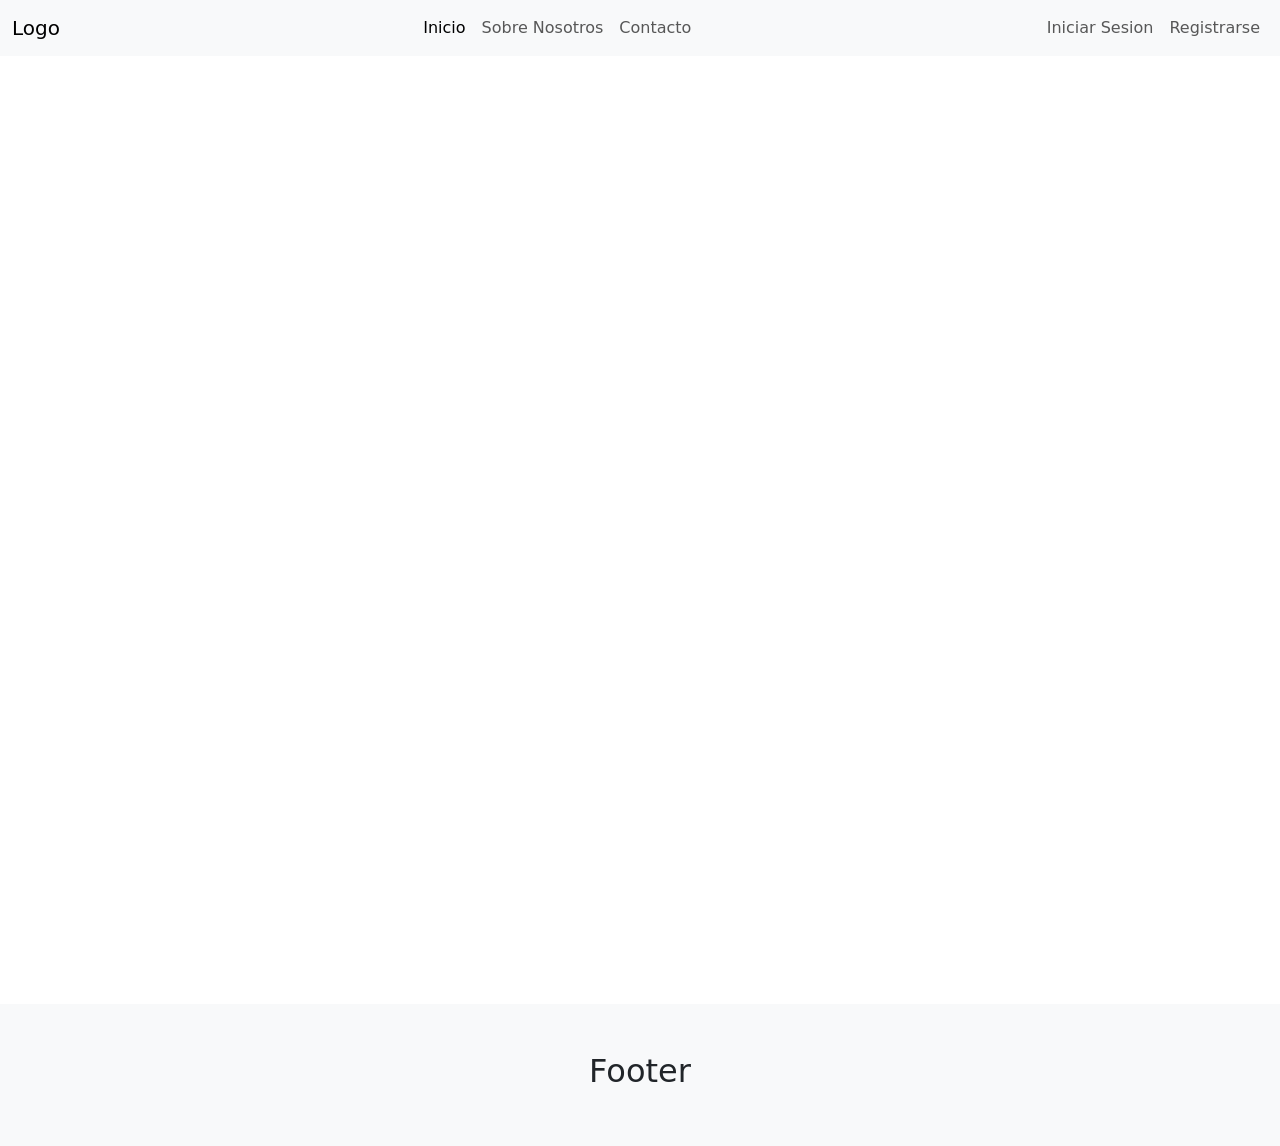
==== index.html @ 00223b2f "first commit" ====
<!doctype html>
<html lang="en">
  <head>
    <meta charset="UTF-8" />
    <meta name="viewport" content="width=device-width, initial-scale=1.0" />
    <title>DOM</title>
    <!-- CSS Bootstrap -->
    <link
      href="https://cdn.jsdelivr.net/npm/bootstrap@5.3.8/dist/css/bootstrap.min.css"
      rel="stylesheet"
      integrity="sha384-sRIl4kxILFvY47J16cr9ZwB07vP4J8+LH7qKQnuqkuIAvNWLzeN8tE5YBujZqJLB"
      crossorigin="anonymous"
    />

    <!-- CSS Propio -->
    <link rel="stylesheet" href="./css/estilos.css" />
  </head>
  <body>
    <header>
      <nav class="navbar navbar-expand-lg bg-body-tertiary">
        <div class="container-fluid">
          <a class="navbar-brand" href="./index.html">Logo</a>
          <button
            class="navbar-toggler"
            type="button"
            data-bs-toggle="collapse"
            data-bs-target="#navbarSupportedContent"
            aria-controls="navbarSupportedContent"
            aria-expanded="false"
            aria-label="Toggle navigation"
          >
            <span class="navbar-toggler-icon"></span>
          </button>
          <div class="collapse navbar-collapse" id="navbarSupportedContent">
            <ul class="navbar-nav ms-auto mb-2 mb-lg-0">
              <li class="nav-item">
                <a
                  class="nav-link active"
                  aria-current="page"
                  href="./index.html"
                  >Inicio</a
                >
              </li>
              <li class="nav-item">
                <a class="nav-link" href="#">Sobre Nosotros</a>
              </li>
              <li class="nav-item">
                <a class="nav-link" href="#">Contacto</a>
              </li>
            </ul>
            <ul class="navbar-nav ms-auto mb-2 mb-lg-0">
              <li class="nav-item">
                <a class="nav-link" href="./paginas/iniciar-sesion.html"
                  >Iniciar Sesion</a
                >
              </li>
              <li class="nav-item">
                <a class="nav-link" href="./paginas/registrarse.html"
                  >Registrarse</a
                >
              </li>
            </ul>
          </div>
        </div>
      </nav>
    </header>
<!--     <div id="divTituloPrincipal">

    </div> -->
    <main>
    <div class="container">
      <div  class="row" id="divTituloPrincipal">
        
      </div>
    </div>
    </main>
        <footer class="py-5 bg-body-tertiary text-center mt-5">
      <h2>Footer</h2>
    </footer>
<!--     <h2 id="tituloPrincipal">Titulo</h2>
    <p class="clase-parrafo">Parrafo</p>
    <p class="clase-parrafo">Parrafo 2</p>
    <img
      src="https://encrypted-tbn0.gstatic.com/images?q=tbn:ANd9GcT6PHURi-bGUic8EW6HI1WlrZiX22-nvLrA4A&s"
      alt=""
    />  -->
    <!-- JS de Bootstrap -->
    <script
      src="https://cdn.jsdelivr.net/npm/bootstrap@5.3.8/dist/js/bootstrap.bundle.min.js"
      integrity="sha384-FKyoEForCGlyvwx9Hj09JcYn3nv7wiPVlz7YYwJrWVcXK/BmnVDxM+D2scQbITxI"
      crossorigin="anonymous"
    ></script>
    <!-- <a href="./paginas/detalleDelProducto.html">Detalle del Producto</a> -->
    <!-- nuestro js -->
    <script src="./js/18-dom.js"></script>
  </body>
</html>
---- css/estilos.css ----
*{
    margin: 0;
    padding: 0;
}

.img-class-propio img{
    height: 50vh;
    object-fit: cover;
}
main{
    min-height: 100vh;
}
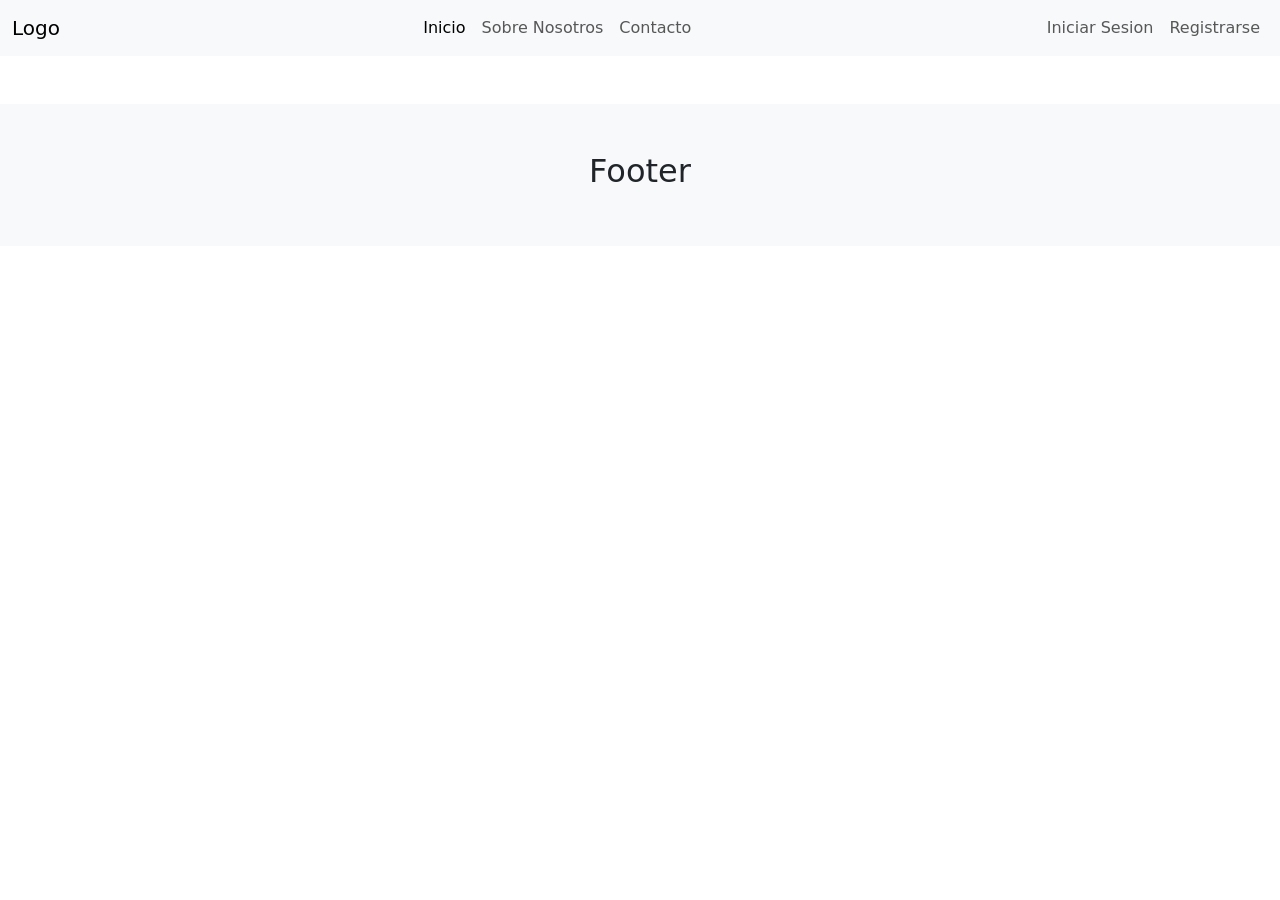
==== commit e636583f: "a" ====
--- a/index.html
+++ b/index.html
@@ -50,12 +50,12 @@
             </ul>
             <ul class="navbar-nav ms-auto mb-2 mb-lg-0">
               <li class="nav-item">
-                <a class="nav-link" href="./paginas/iniciar-sesion.html"
+                <a class="nav-link" href="../paginas/iniciar-sesion.html"
                   >Iniciar Sesion</a
                 >
               </li>
               <li class="nav-item">
-                <a class="nav-link" href="./paginas/registrarse.html"
+                <a class="nav-link" href="../paginas/registrarse.html"
                   >Registrarse</a
                 >
               </li>
--- a/css/estilos.css
+++ b/css/estilos.css
@@ -7,6 +7,13 @@
     height: 50vh;
     object-fit: cover;
 }
-main{
+/* main{
     min-height: 100vh;
-}+} */
+
+.div-imagen img {
+width: 200px;
+}
+/* .estilo-fila{
+    min-height: 100vh;
+} */
